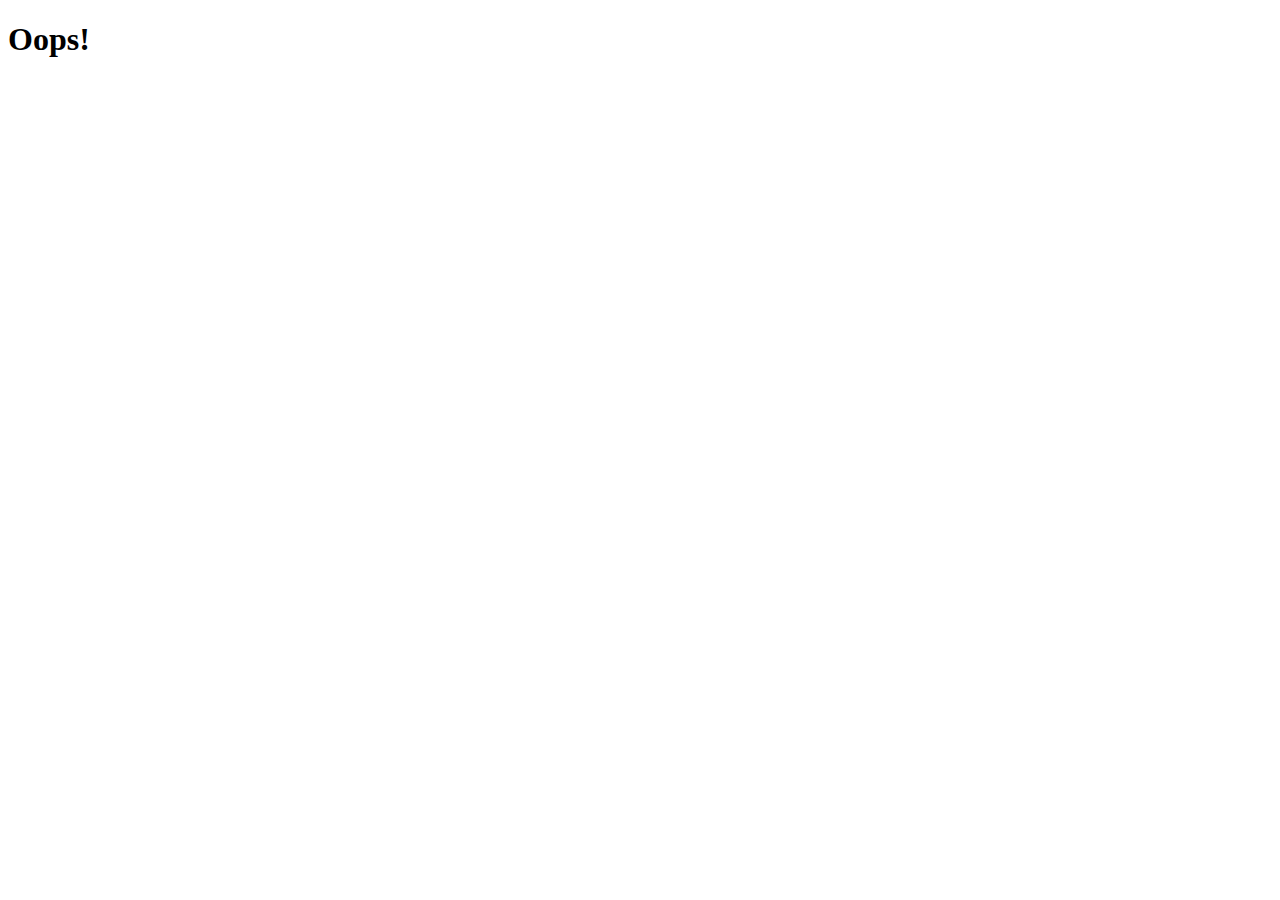
==== hello.html @ 5a5ae28b "создал новый html файл hello" ====
<!DOCTYPE html>
<html lang="en">
<head>
    <meta charset="UTF-8">
    <meta name="viewport" content="width=device-width, initial-scale=1.0">
    <title>Hello!</title>
</head>
<body>
    <h1>Oops!</h1>
</body>
</html>
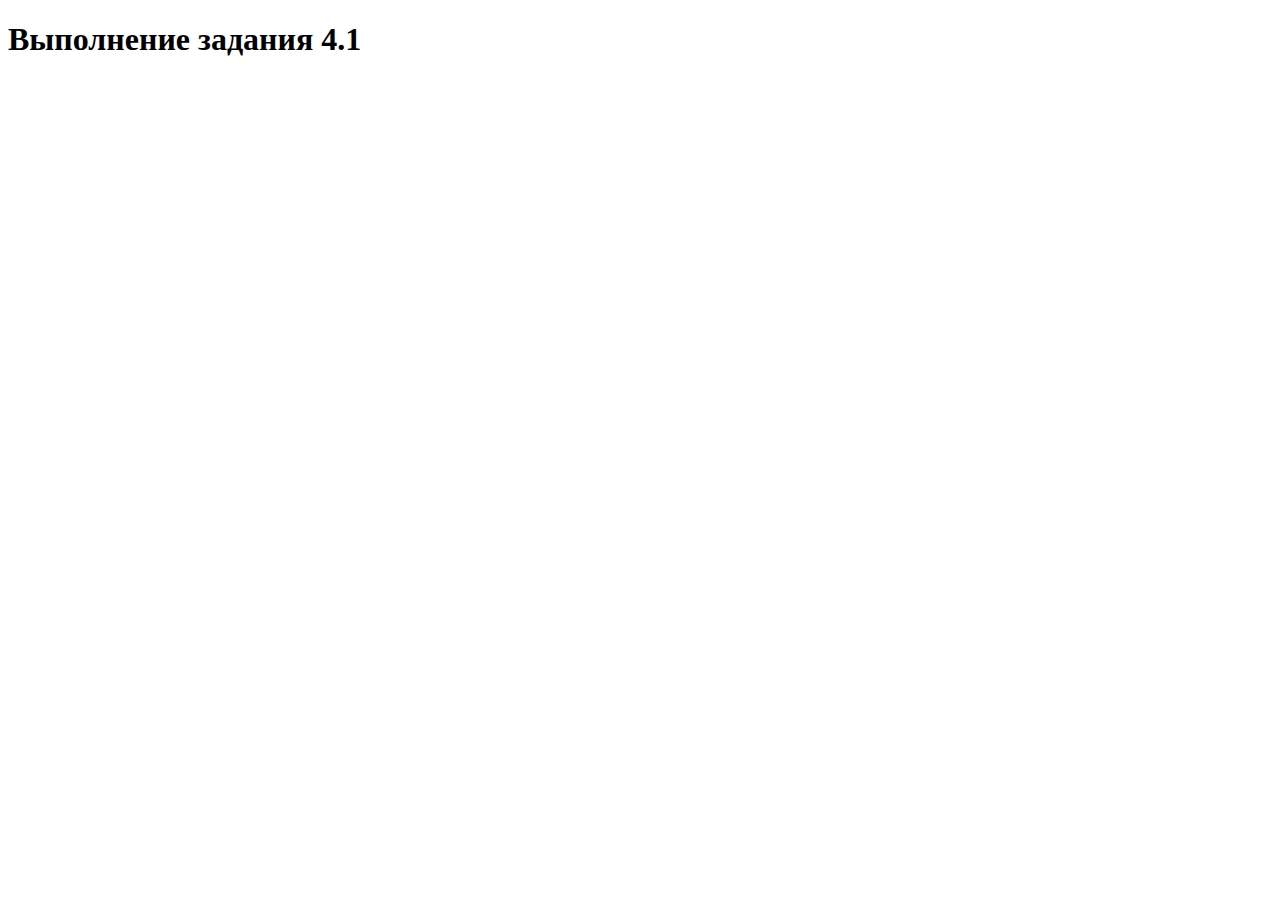
==== commit 60e3be48: "Обновил заголовок в файле hello" ====
--- a/hello.html
+++ b/hello.html
@@ -6,6 +6,6 @@
     <title>Hello!</title>
 </head>
 <body>
-    <h1>Oops!</h1>
+    <h1>Выполнение задания 4.1</h1>
 </body>
 </html>